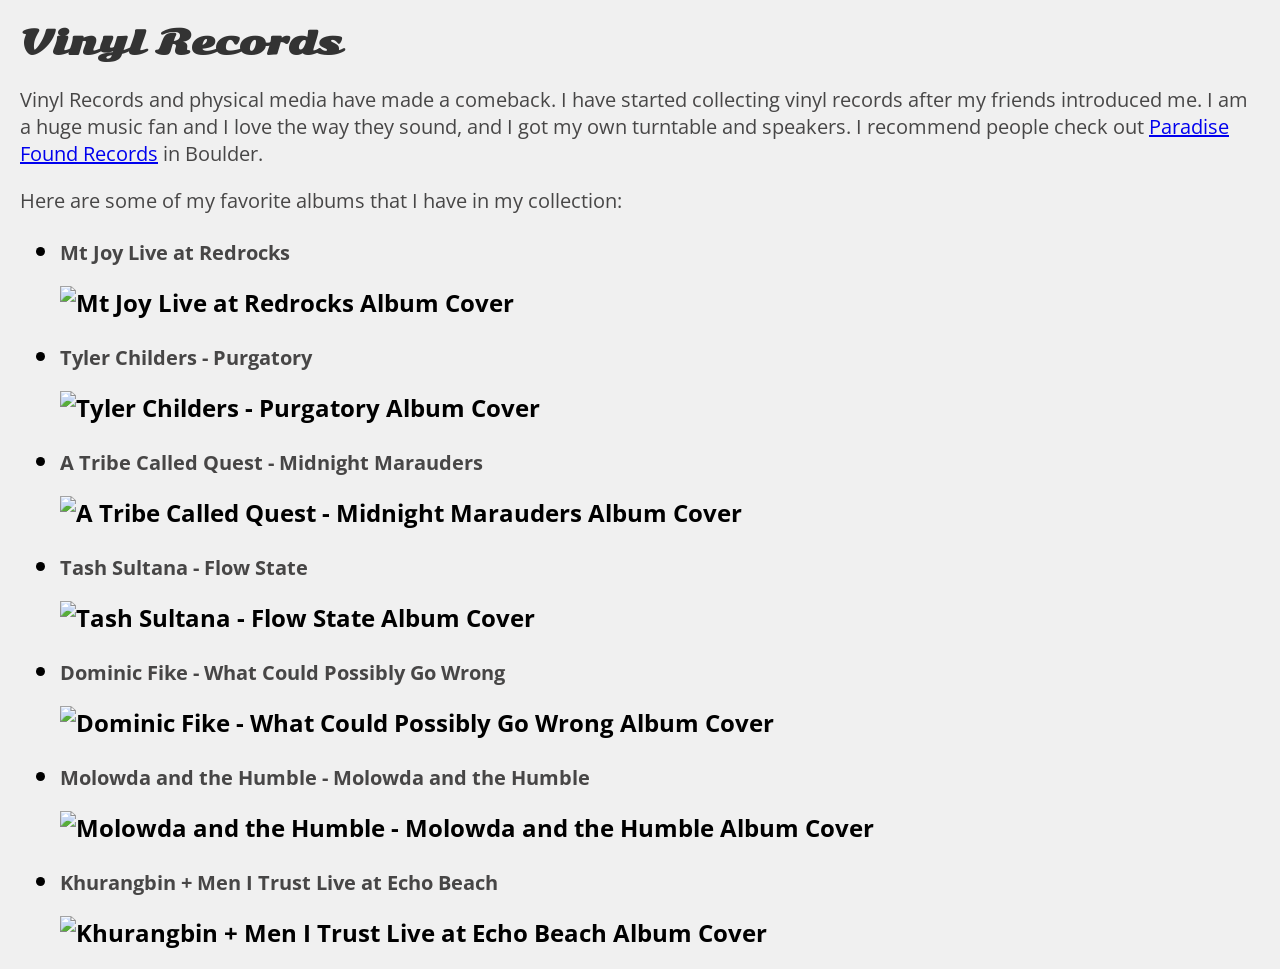
==== Assignment 6/index.html @ 108a34fa "Created Assignment 6" ====
<!DOCTYPE html>
<html lang="en">
<head>
    <meta charset="UTF-8">
    <meta http-equiv="X-UA-Compatible" content="IE=edge">
    <meta name="viewport" content="width=device-width, initial-scale=1.0">
    <title>Assignment 6</title>
    <link href="https://fonts.googleapis.com/css?family=Open+Sans+Condensed:300|Sonsie+One" rel="stylesheet" type="text/css">

    
</head>

<body>
    <h1>Vinyl Records</h1>
    <p>Vinyl Records and physical media have made a comeback. I have started collecting vinyl records after my friends introduced me. I am a huge music fan and I love the way they sound, and I got my own turntable and speakers. I recommend people check out <a href="https://paradisefoundrecordsmusic.com/">Paradise Found Records</a> in Boulder.</p>
    <p>Here are some of my favorite albums that I have in my collection:</p>
    <ul>
        <li>
            <p>Mt Joy Live at Redrocks</p>
            <img src="https://merchbar.imgix.net/product/4/1616/42482192/e0uwhhoo4067274-2798818.jpg?quality=60&auto=compress,format&w=630&h=630&fit=crop" alt="Mt Joy Live at Redrocks Album Cover" width="300">
        </li>
        <li>
            <p>Tyler Childers - Purgatory</p>
            <img src="https://www.normanrecords.com/artwork/large/12/168762-tyler-childers-purgatory.jpg" alt="Tyler Childers - Purgatory Album Cover" width="300">
        </li>
        <li>
            <p>A Tribe Called Quest - Midnight Marauders</p>
            <img src="https://www.normanrecords.com/artwork/medium/82/178582-a-tribe-called-quest-midnight-marauders.jpg" alt="A Tribe Called Quest - Midnight Marauders Album Cover" width="300">
        </li>
        <li>
            <p>Tash Sultana - Flow State</p>
            <img src="https://i.ebayimg.com/images/g/MIQAAeSwLwFopxQs/s-l500.jpg" alt="Tash Sultana - Flow State Album Cover" width="300">
        </li>
        <li>
            <p>Dominic Fike - What Could Possibly Go Wrong</p>
            <img src="https://www.normanrecords.com/artwork/medium/49/184799-dominic-fike-what-could-possibly-go-wrong.jpg" alt="Dominic Fike - What Could Possibly Go Wrong Album Cover" width="300">
        </li>
        <li>
            <p>Molowda and the Humble - Molowda and the Humble</p>
            <img src="https://is1-ssl.mzstatic.com/image/thumb/Music112/v4/c7/d0/c3/c7d0c3bd-9535-d88d-2eaa-cfaaec1e46b7/197077712339_cover.jpg/1200x1200bf-60.jpg" alt="Molowda and the Humble - Molowda and the Humble Album Cover" width="300">
        </li>
        <li>
            <p>Khurangbin + Men I Trust Live at Echo Beach</p>
            <img src="https://a3.cdn.hhv.de/items/images/generated/970x970/01345/1345275/1-khruangbin-und-men-i-trust-live-at-rbc-echo-beach.webp" alt="Khurangbin + Men I Trust Live at Echo Beach Album Cover" width="300">
        </li>
    </ul>
</body>

</html>

<!-- Style -->
<style>
    body {
        font-family: 'Open Sans Condensed', sans-serif;
        background-color: #f0f0f0;
        margin: 20px;
    }
    h1 {
        font-family: 'Sonsie One', cursive;
        color: #333;
    }
    p {
        font-size: 20px;
        color: #474646;
    }
    li {
        margin-bottom: 20px;
        font-size: 24px;
        font-weight: bold;
    }
</style>
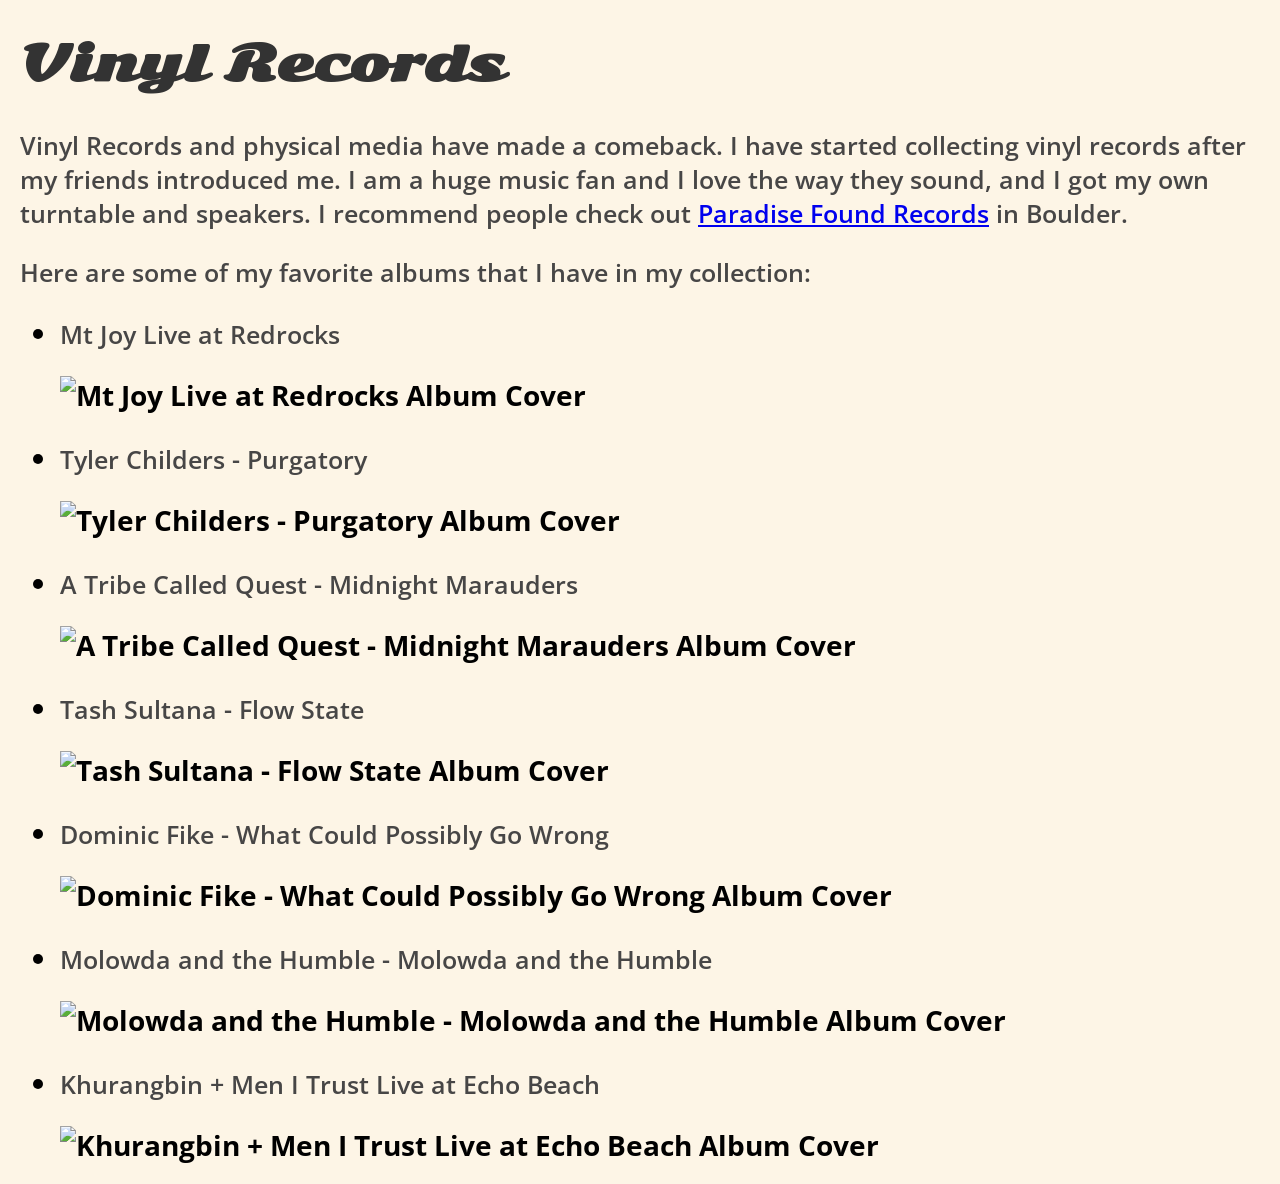
==== commit c8e97353: "Update assignment 6" ====
--- a/Assignment 6/index.html
+++ b/Assignment 6/index.html
@@ -6,7 +6,8 @@
     <meta name="viewport" content="width=device-width, initial-scale=1.0">
     <title>Assignment 6</title>
     <link href="https://fonts.googleapis.com/css?family=Open+Sans+Condensed:300|Sonsie+One" rel="stylesheet" type="text/css">
-
+    <!-- Script link for older browsers to support HTML5 elements -->
+    <script src="https://cdnjs.cloudflare.com/ajax/libs/html5shiv/3.7.3/html5shiv.min.js"></script>
     
 </head>
 
@@ -52,20 +53,22 @@
 <style>
     body {
         font-family: 'Open Sans Condensed', sans-serif;
-        background-color: #f0f0f0;
+        background-color: oldlace;
         margin: 20px;
     }
     h1 {
         font-family: 'Sonsie One', cursive;
         color: #333;
+        font-size: 48px;
     }
     p {
-        font-size: 20px;
+        font-size: 25px;
+        font-weight: 600;
         color: #474646;
     }
     li {
         margin-bottom: 20px;
-        font-size: 24px;
+        font-size: 28px;
         font-weight: bold;
     }
 </style>
